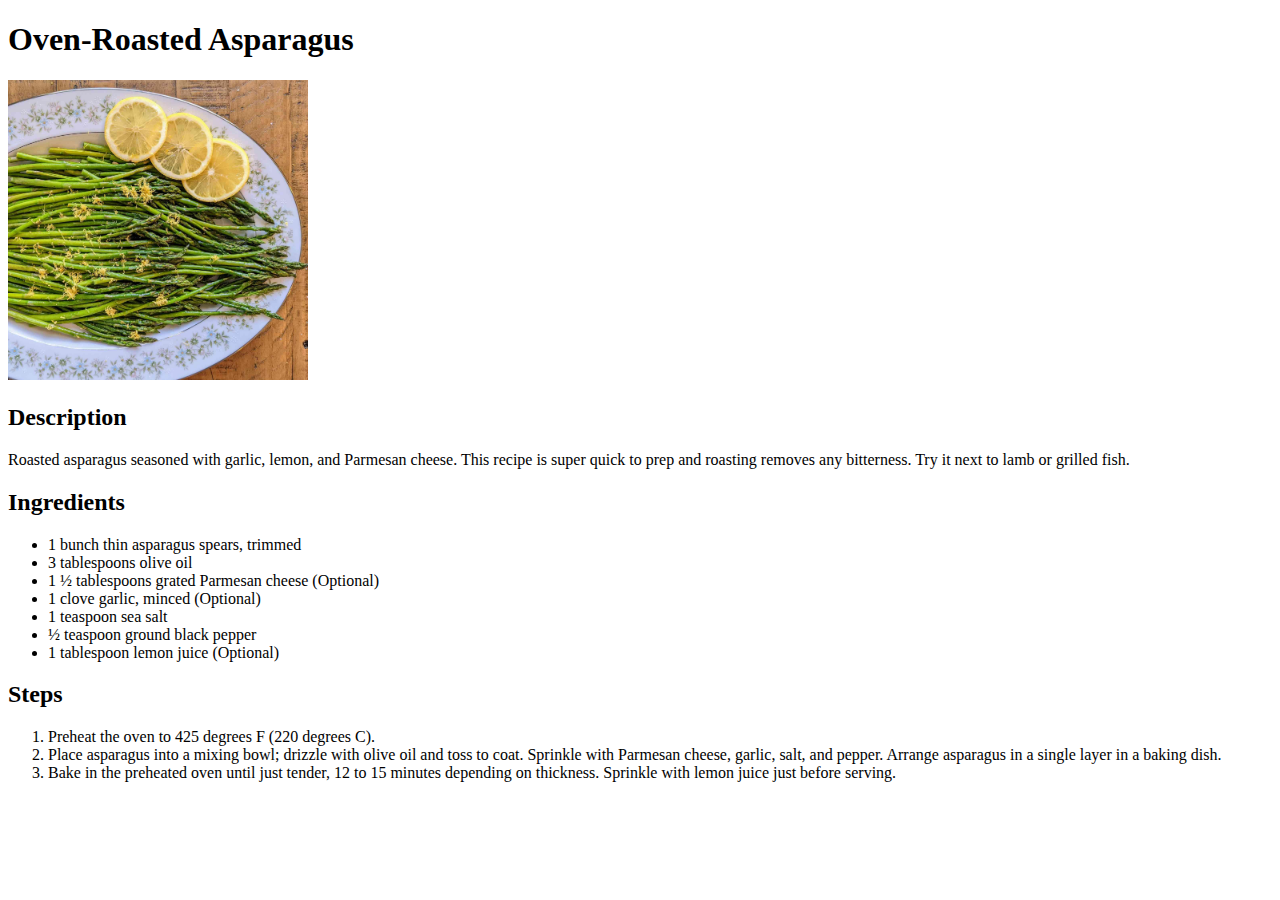
==== recipes/asparagus.html @ 3c010409 "added 3 recipe pages. identical in format." ====
<!DOCTYPE html>
<html lang="en">
<head>
    <meta charset="UTF-8">
    <meta name="viewport" content="width=device-width, initial-scale=1.0">
    <title>Document</title>
</head>
<body>
    <h1>Oven-Roasted Asparagus</h1>
    <img src='../img/asparagus.jpg' alt="Asparagus Image" height="300" width="300"/>
    <h2>Description</h2>
    <p>Roasted asparagus seasoned with garlic, lemon, and Parmesan cheese. This recipe 
        is super quick to prep and roasting removes any bitterness. Try it next to lamb or grilled fish.</p>
    
    <h2>Ingredients</h2>
    <ul>
        <li>1 bunch thin asparagus spears, trimmed</li>
        <li>3 tablespoons olive oil</li>
        <li>1 ½ tablespoons grated Parmesan cheese (Optional)</li>
        <li>1 clove garlic, minced (Optional)</li>
        <li>1 teaspoon sea salt</li>
        <li>½ teaspoon ground black pepper</li>
        <li>1 tablespoon lemon juice (Optional)</li>
    </ul>
    

    <h2>Steps</h2>
    <ol>
        <li>Preheat the oven to 425 degrees F (220 degrees C).</li>
        <li>Place asparagus into a mixing bowl; drizzle with olive oil 
            and toss to coat. Sprinkle with Parmesan cheese, garlic, salt, 
            and pepper. Arrange asparagus in a single layer in a baking dish.</li>
        <li>Bake in the preheated oven until just tender, 12 to 15 minutes depending 
            on thickness. Sprinkle with lemon juice just before serving.</li>
    </ol>
</body>
</html>
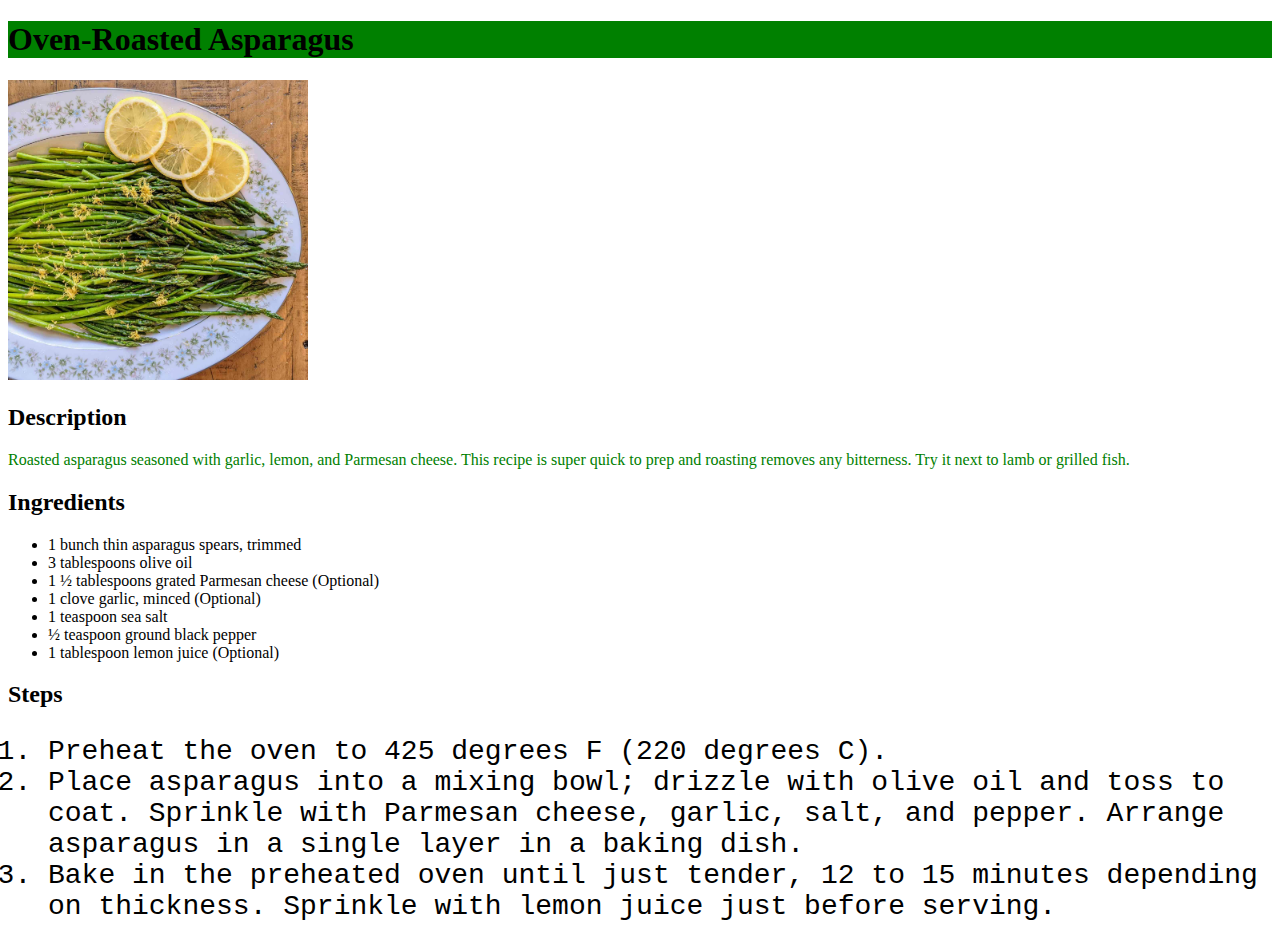
==== commit 63eed26d: "updated landing page slightly" ====
--- a/recipes/asparagus.html
+++ b/recipes/asparagus.html
@@ -4,12 +4,13 @@
     <meta charset="UTF-8">
     <meta name="viewport" content="width=device-width, initial-scale=1.0">
     <title>Document</title>
+    <link rel="stylesheet" href="recipe-style.css">
 </head>
 <body>
     <h1>Oven-Roasted Asparagus</h1>
     <img src='../img/asparagus.jpg' alt="Asparagus Image" height="300" width="300"/>
     <h2>Description</h2>
-    <p>Roasted asparagus seasoned with garlic, lemon, and Parmesan cheese. This recipe 
+    <p class="description cool">Roasted asparagus seasoned with garlic, lemon, and Parmesan cheese. This recipe 
         is super quick to prep and roasting removes any bitterness. Try it next to lamb or grilled fish.</p>
     
     <h2>Ingredients</h2>
--- a/recipes/recipe-style.css
+++ b/recipes/recipe-style.css
@@ -0,0 +1,28 @@
+h1 {
+    font-weight: bold;
+    font-size: 32px;
+    background-color: green;
+}
+
+img {
+    height: 400;
+    width: 400;
+}
+
+ol {
+    font-size: 28px;
+    font-family: 'Courier New', Courier, monospace;
+}
+
+/* overwritten by .description (cascading) */
+.cool{
+    color: blue;
+}
+
+.description {
+    color: green;
+}
+
+p {
+    color: red;
+}
